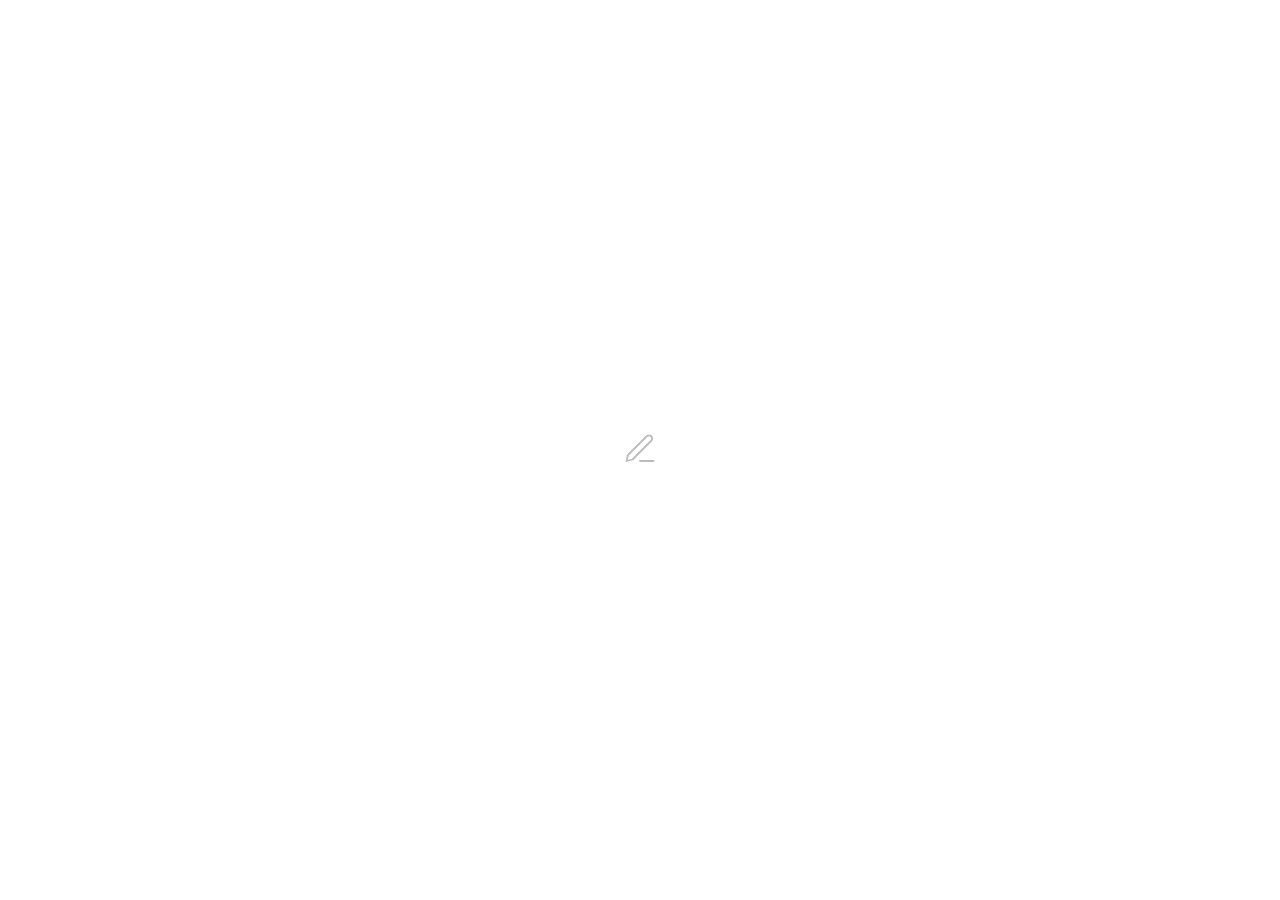
==== index.html @ 372f0d48 "add index landing page" ====
<!doctype html>
<html lang="en">
<head>
    <meta charset="UTF-8">
    <meta name="viewport" content="width=device-width, initial-scale=1.0">
    <title>mishi</title>
    <link rel="manifest" href="manifest.json">
    <meta name="mobile-web-app-capable" content="yes">
    <meta name="apple-mobile-web-app-title" content="mishi">
    <style>
        * { margin: 0; padding: 0; box-sizing: border-box; }

        body {
            height: 100vh;
            display: flex;
            align-items: center;
            justify-content: center;
            background: #fff;
            opacity: 0;
            transition: opacity 0.8s ease;
        }

        #pencil-btn {
            background: none;
            border: none;
            cursor: pointer;
            color: #bbb;
            padding: 0;
            outline: none;
            transition: color 0.3s ease, opacity 0.6s ease;
        }

        #pencil-btn:hover { color: #888; }
    </style>
</head>
<body>
    <button type="button" id="pencil-btn" aria-label="open app">
        <svg xmlns="http://www.w3.org/2000/svg" width="36" height="36" viewBox="0 0 24 24" fill="none" stroke="currentColor" stroke-width="1.2" stroke-linecap="round" stroke-linejoin="round">
            <path d="M12 20h9"/>
            <path d="M16.5 3.5a2.121 2.121 0 0 1 3 3L7 19l-4 1 1-4L16.5 3.5z"/>
        </svg>
    </button>

    <script>
        document.addEventListener('DOMContentLoaded', () => {
            document.body.style.opacity = '1';
        });

        document.getElementById('pencil-btn').addEventListener('click', () => {
            document.body.style.opacity = '0';
            setTimeout(() => { window.location.href = 'edit.html'; }, 600);
        });
    </script>
</body>
</html>
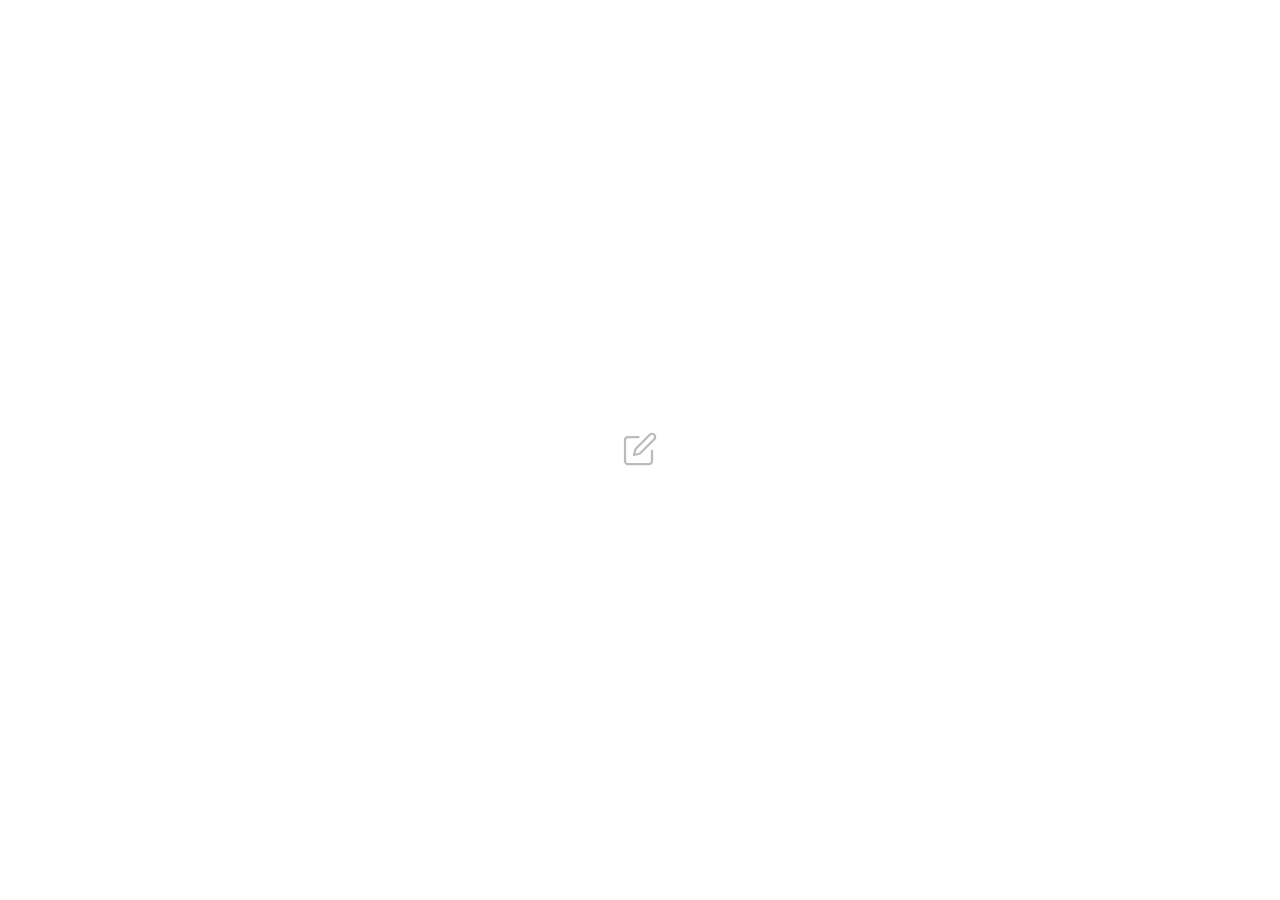
==== commit b1f4c8f3: "pencil goes to new entry, reorder nav" ====
--- a/index.html
+++ b/index.html
@@ -35,9 +35,9 @@
 </head>
 <body>
     <button type="button" id="pencil-btn" aria-label="open app">
-        <svg xmlns="http://www.w3.org/2000/svg" width="36" height="36" viewBox="0 0 24 24" fill="none" stroke="currentColor" stroke-width="1.2" stroke-linecap="round" stroke-linejoin="round">
-            <path d="M12 20h9"/>
-            <path d="M16.5 3.5a2.121 2.121 0 0 1 3 3L7 19l-4 1 1-4L16.5 3.5z"/>
+        <svg xmlns="http://www.w3.org/2000/svg" width="36" height="36" viewBox="0 0 24 24" fill="none" stroke="#bbb" stroke-width="1.5" stroke-linecap="round" stroke-linejoin="round">
+            <path d="M11 4H4a2 2 0 0 0-2 2v14a2 2 0 0 0 2 2h14a2 2 0 0 0 2-2v-7"/>
+            <path d="M18.5 2.5a2.121 2.121 0 0 1 3 3L12 15l-4 1 1-4 9.5-9.5z"/>
         </svg>
     </button>
 
@@ -48,7 +48,7 @@
 
         document.getElementById('pencil-btn').addEventListener('click', () => {
             document.body.style.opacity = '0';
-            setTimeout(() => { window.location.href = 'edit.html'; }, 600);
+            setTimeout(() => { window.location.href = 'entry.html'; }, 600);
         });
     </script>
 </body>
